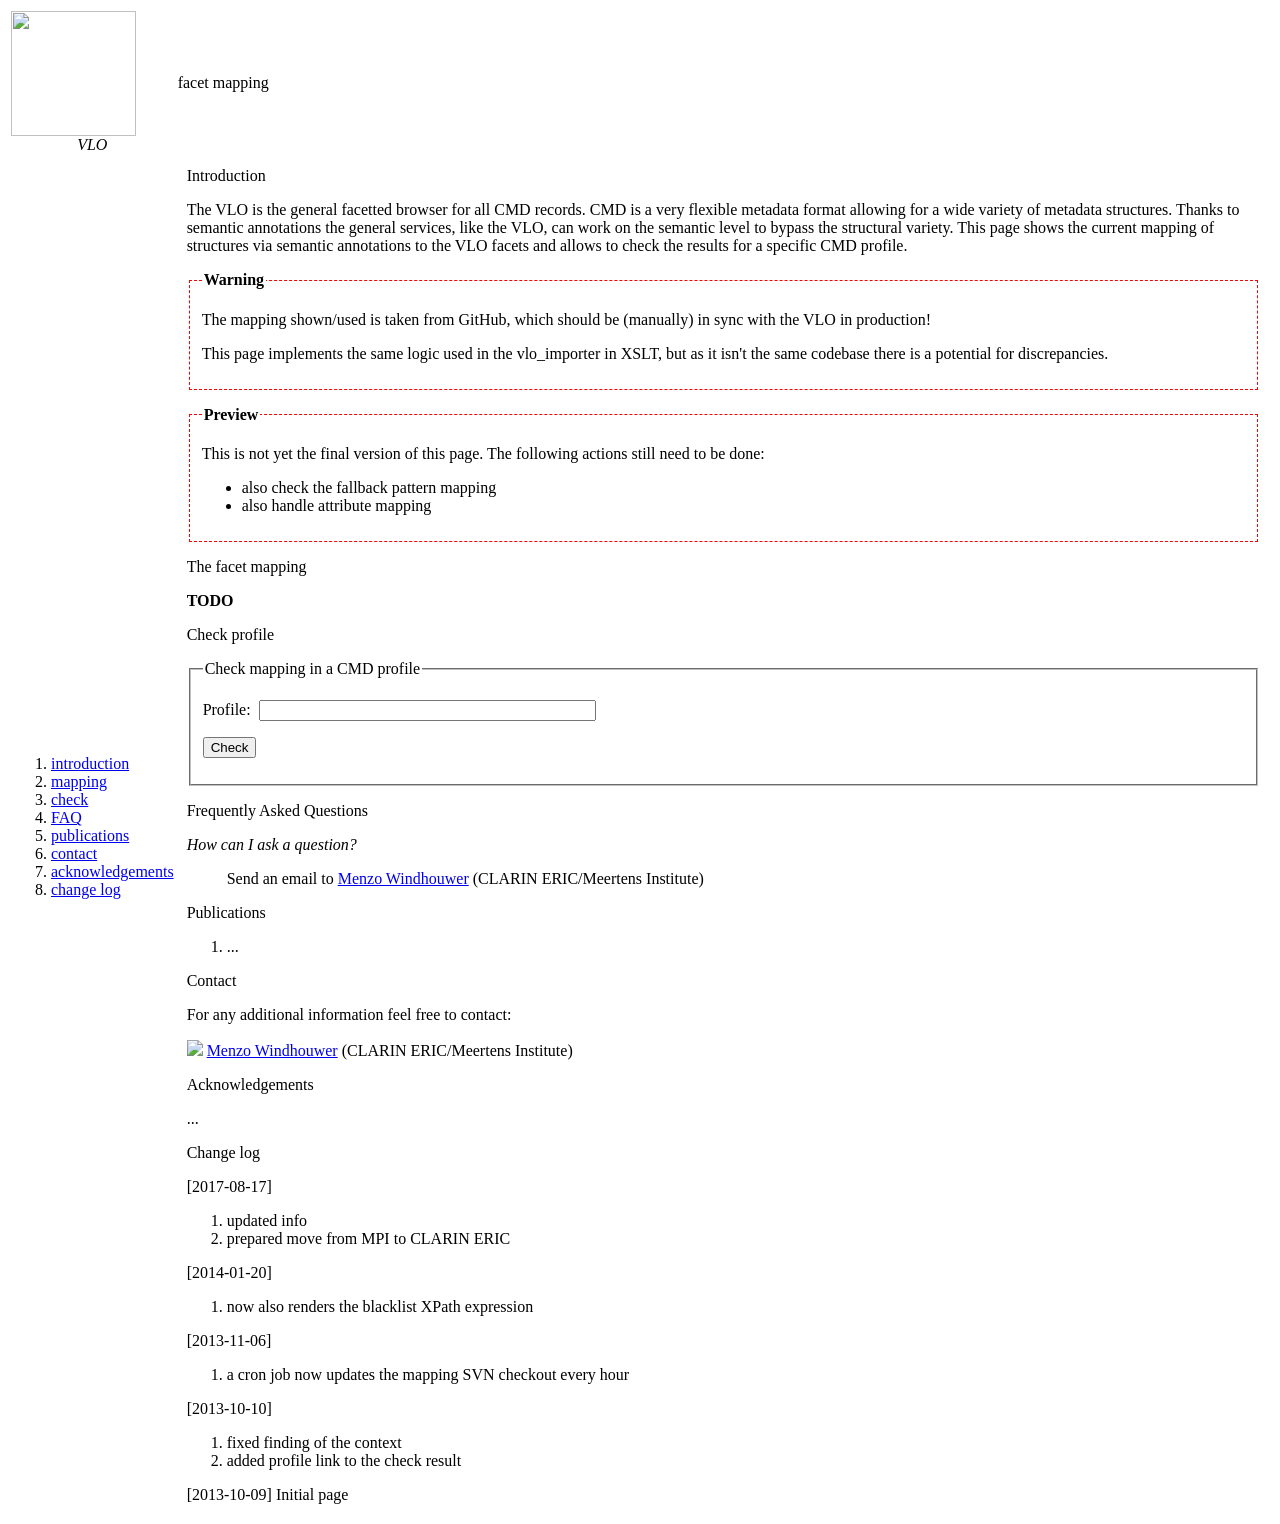
==== templates/index.html @ 080aa2e9 "work in progress" ====
<html xmlns:xi="http://www.w3.org/2001/XInclude">
	<head>
		<title>CLARIN VLO: facet maping</title>
		<link rel="shortcut icon" href="https://www.clarin.eu/sites/all/themes/CLARIN_Horizon/favicon.ico" />
		<link rel="icon" href="https://www.clarin.eu/sites/all/themes/CLARIN_Horizon/favicon.ico" />
		<link href="$site$clarin/ws/cmd-core/style/style.css" rel="stylesheet" type="text/css" />
		<link href="$site$clarin/ws/cmd-core/xmlverbatim/xmlverbatim.css" rel="stylesheet" type="text/css" />
	</head>
	<body>
		<table class="main">
			<tr>
				<td class="left">
					<a href="http://www.clarin.eu/"><img src="$site$clarin/ws/cmd-core/imgs/Logo-trans-compact-CLARIN.png" width="125px" border="0" /></a>
					<div class="note" style="text-align:center;font-style:italic;">VLO</div>
				</td>
				<td class="right">
					<div class="title">facet mapping</div>
				</td>
			</tr>
			<tr>
				<td class="left">
					<ol class="menu">
						<li>
							<a href="#intro">introduction</a>
						</li>
						<li>
							<a href="#mapping">mapping</a>
						</li>
						<li>
							<a href="#check">check</a>
						</li>
						<li>
							<a href="#faq">FAQ</a>
						</li>
						<li>
							<a href="#pubs">publications</a>
						</li>
						<li>
							<a href="#contact">contact</a>
						</li>
						<li>
							<a href="#ack">acknowledgements</a>
						</li>
						<li>
							<a href="#log">change log</a>
						</li>
					</ol>
				</td>
				<td valign="top" style="padding:10;">
					<a name="intro"></a>
					<div class="subtitle">Introduction</div>
					<p>The VLO is the general facetted browser for all CMD records. CMD is a very flexible metadata format allowing for a wide variety of metadata structures. Thanks to semantic annotations the general services, like the VLO, can work on the semantic level to bypass the structural variety. This page shows the current mapping of structures via semantic annotations to the VLO facets and allows to check the results for a specific CMD profile.</p>
					<fieldset style="border: 1px dashed red;margin-bottom:1em;">
						<legend style="font-weight:bold;">Warning</legend>
						<p> The mapping shown/used is taken from GitHub, which should be (manually) in sync with the VLO in production! </p>
						<p> This page implements the same logic used in the vlo_importer in XSLT, but as it isn't the same codebase there is a potential for discrepancies. </p>
					</fieldset>
					<fieldset style="border: 1px dashed red;margin-bottom:1em;">
						<legend style="font-weight:bold;">Preview</legend>
						<p> This is not yet the final version of this page. The following actions still need to be done: </p>
						<ul>
							<li>also check the fallback pattern mapping</li>
							<li>also handle attribute mapping</li>
						</ul>
					</fieldset>
					<a name="mapping"></a>
					<div class="subtitle">The facet mapping</div>
					<p>
						<b>TODO</b>
					</p>
					<a name="check"></a>
					<div class="subtitle">Check profile</div>
					<p>
						<form action="./mapping/check" method="get" target="clarin-ws-cmd-core-validate">
							<fieldset>
								<legend>Check mapping in a CMD profile</legend>
								<p>
									<label for="profile">Profile:&#160;</label>
									<input id="profile" name="prof" type="text" size="40" />
								</p>
								<p>
									<input type="submit" value="Check" />
								</p>
							</fieldset>
						</form>
					</p>
					<a name="faq"></a>
					<div class="subtitle">Frequently Asked Questions</div>
					<p>
						<dl>
							<dt><i>How can I ask a question?</i></dt>
							<dd>
								<p>Send an email to <a href="mailto:Menzo.Windhouwer@meertens.knaw.nl">Menzo Windhouwer</a> (CLARIN ERIC/Meertens Institute)</p>
							</dd>
						</dl>
					</p>
					<a name="pubs"></a>
					<div class="subtitle">Publications</div>
					<p>
						<ol>
							<li>...</li>
						</ol>
					</p>
					<a name="contact"></a>
					<div class="subtitle">Contact</div>
					<p>For any additional information feel free to contact:</p>
					<p>
						<img src="$site$clarin/ws/cmd-core/imgs/email.png" align="baseline" />&#160;<a href="mailto:Menzo.Windhouwer@meertens.knaw.nl">Menzo Windhouwer</a> (CLARIN ERIC/Meertens Institute) </p>
					<a name="ack"></a>
					<div class="subtitle">Acknowledgements</div>
					<p>...</p>
					<a name="log"></a>
					<div class="subtitle">Change log</div>
					<p>[2017-08-17]</p>
					<ol>
						<li>updated info</li>
						<li>prepared move from MPI to CLARIN ERIC</li>
					</ol>
					<p>[2014-01-20]</p>
					<ol>
						<li>now also renders the blacklist XPath expression</li>
					</ol>
					<p>[2013-11-06]</p>
					<ol>
						<li>a cron job now updates the mapping SVN checkout every hour</li>
					</ol>
					<p>[2013-10-10]</p>
					<ol>
						<li>fixed finding of the context</li>
						<li>added profile link to the check result</li>
					</ol>
					<p>[2013-10-09] Initial page</p>
				</td>
			</tr>
		</table>
	</body>
</html>
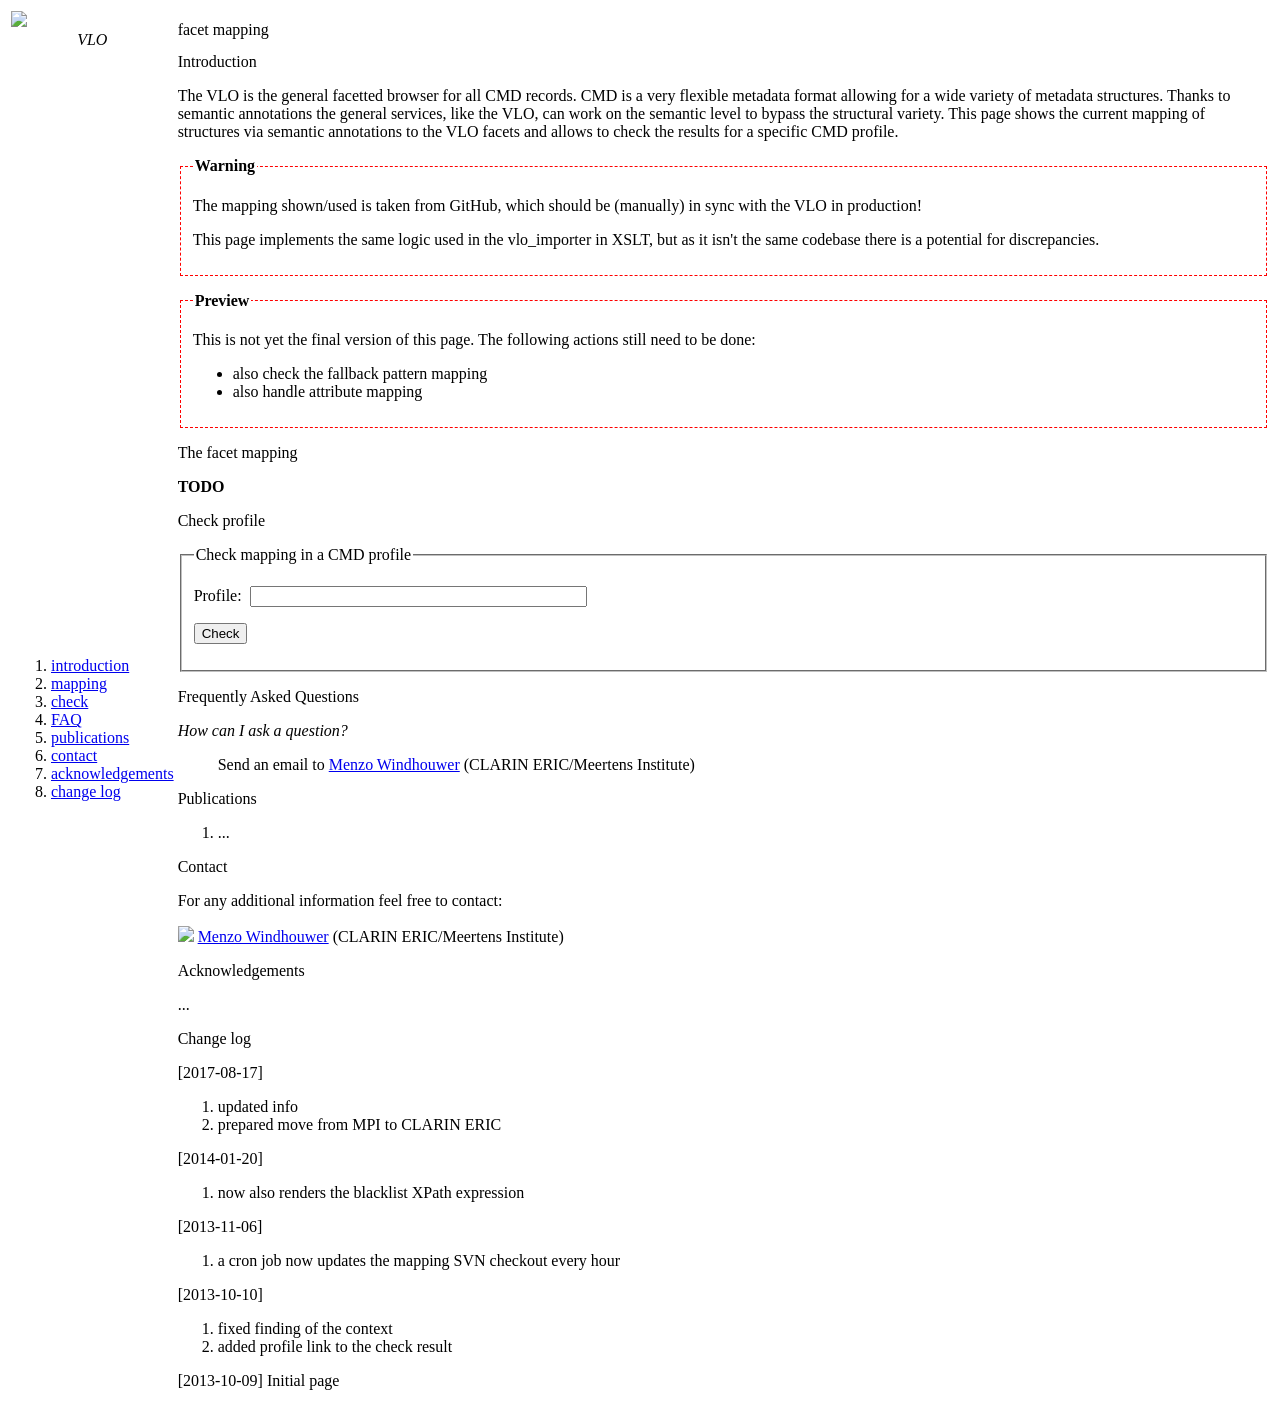
==== commit 4433267b: "the script works; but misses the images and styles" ====
--- a/templates/index.html
+++ b/templates/index.html
@@ -1,16 +1,17 @@
+<!DOCTYPE html>
 <html xmlns:xi="http://www.w3.org/2001/XInclude">
 	<head>
 		<title>CLARIN VLO: facet maping</title>
 		<link rel="shortcut icon" href="https://www.clarin.eu/sites/all/themes/CLARIN_Horizon/favicon.ico" />
 		<link rel="icon" href="https://www.clarin.eu/sites/all/themes/CLARIN_Horizon/favicon.ico" />
-		<link href="$site$clarin/ws/cmd-core/style/style.css" rel="stylesheet" type="text/css" />
-		<link href="$site$clarin/ws/cmd-core/xmlverbatim/xmlverbatim.css" rel="stylesheet" type="text/css" />
+		<link href="styles/style.css" rel="stylesheet" type="text/css" />
+		<link href="styles/xmlverbatim.css" rel="stylesheet" type="text/css" />
 	</head>
 	<body>
 		<table class="main">
 			<tr>
 				<td class="left">
-					<a href="http://www.clarin.eu/"><img src="$site$clarin/ws/cmd-core/imgs/Logo-trans-compact-CLARIN.png" width="125px" border="0" /></a>
+					<a href="http://www.clarin.eu/"><img src="images/Logo-trans-compact-CLARIN.png" width="125px" border="0" /></a>
 					<div class="note" style="text-align:center;font-style:italic;">VLO</div>
 				</td>
 				<td class="right">
@@ -71,7 +72,7 @@
 					<a name="check"></a>
 					<div class="subtitle">Check profile</div>
 					<p>
-						<form action="./mapping/check" method="get" target="clarin-ws-cmd-core-validate">
+						<form action="./check" method="get" target="clarin-ws-cmd-core-validate">
 							<fieldset>
 								<legend>Check mapping in a CMD profile</legend>
 								<p>
@@ -105,7 +106,7 @@
 					<div class="subtitle">Contact</div>
 					<p>For any additional information feel free to contact:</p>
 					<p>
-						<img src="$site$clarin/ws/cmd-core/imgs/email.png" align="baseline" />&#160;<a href="mailto:Menzo.Windhouwer@meertens.knaw.nl">Menzo Windhouwer</a> (CLARIN ERIC/Meertens Institute) </p>
+						<img src="images/email.png" align="baseline" />&#160;<a href="mailto:Menzo.Windhouwer@meertens.knaw.nl">Menzo Windhouwer</a> (CLARIN ERIC/Meertens Institute) </p>
 					<a name="ack"></a>
 					<div class="subtitle">Acknowledgements</div>
 					<p>...</p>
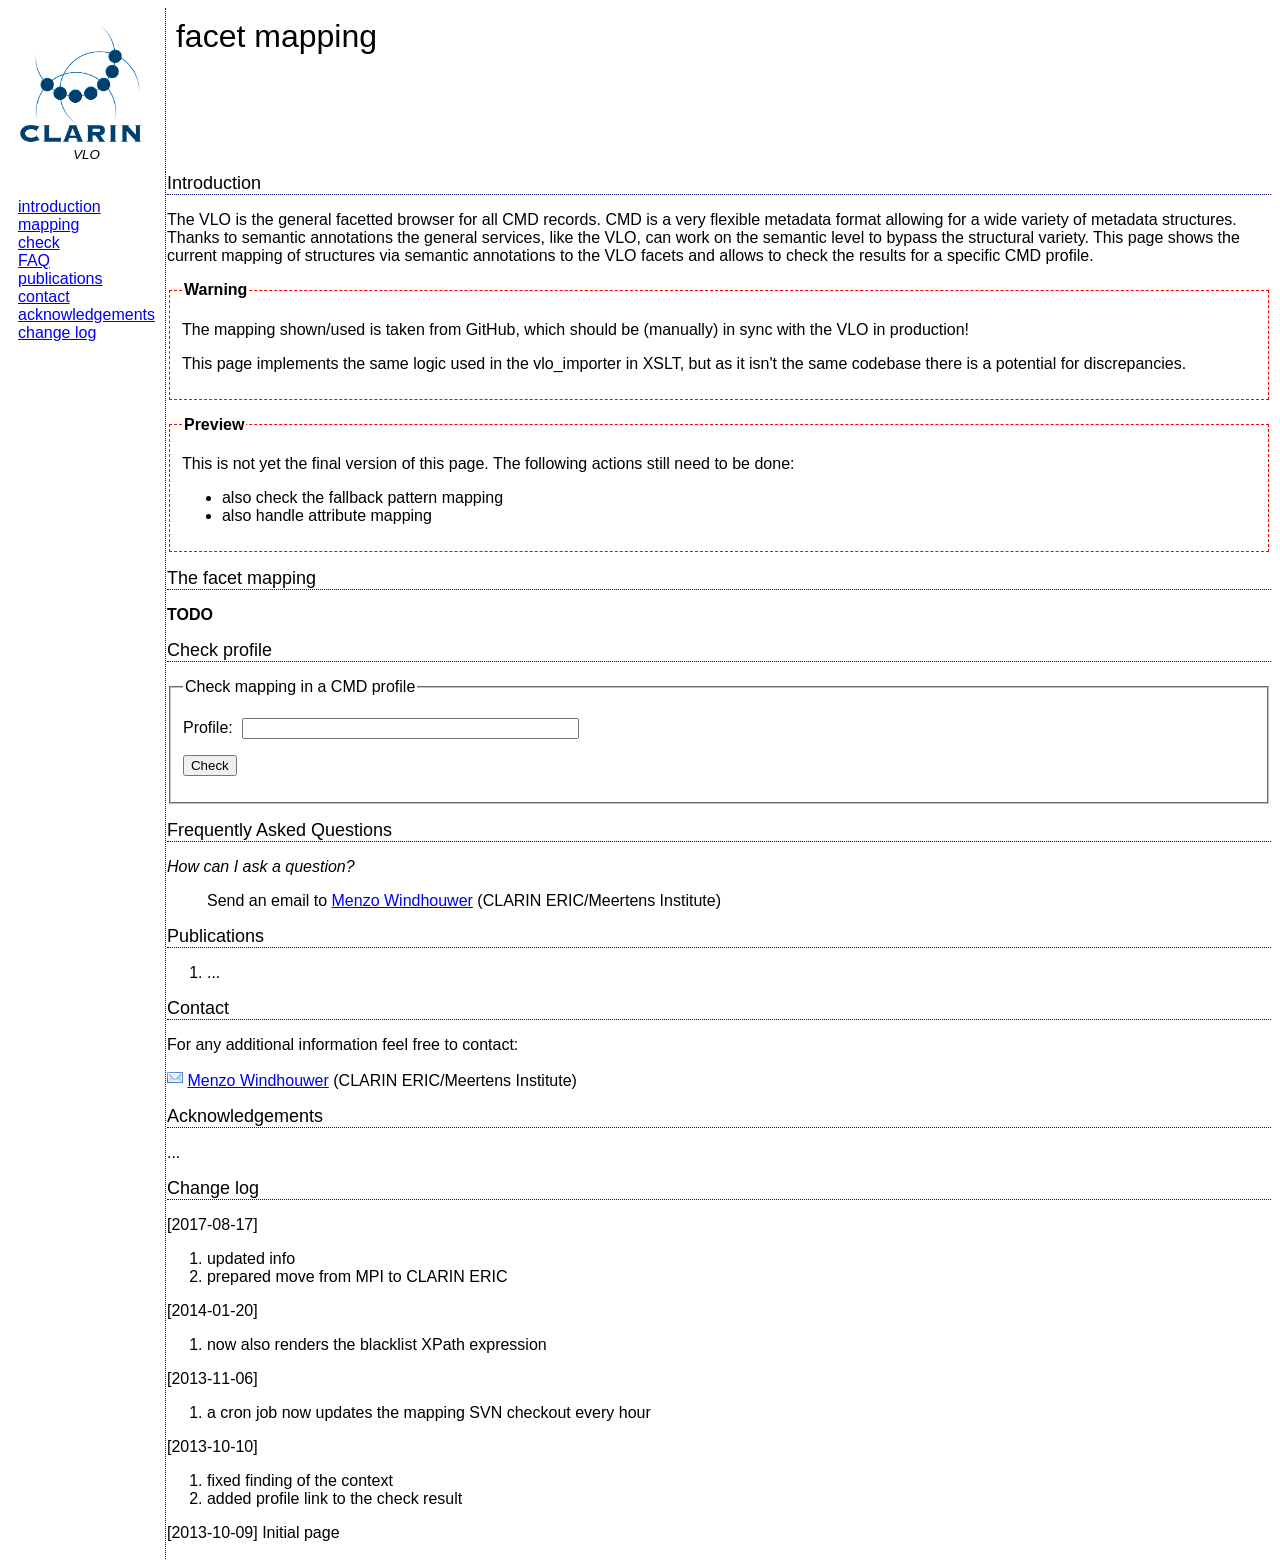
==== commit b0a62077: "styles and images on the right spot; links working (except for the link to the profile on the result" ====
--- a/templates/index.html
+++ b/templates/index.html
@@ -4,14 +4,14 @@
 		<title>CLARIN VLO: facet maping</title>
 		<link rel="shortcut icon" href="https://www.clarin.eu/sites/all/themes/CLARIN_Horizon/favicon.ico" />
 		<link rel="icon" href="https://www.clarin.eu/sites/all/themes/CLARIN_Horizon/favicon.ico" />
-		<link href="styles/style.css" rel="stylesheet" type="text/css" />
-		<link href="styles/xmlverbatim.css" rel="stylesheet" type="text/css" />
+		<link href="/styles/style.css" rel="stylesheet" type="text/css" />
+		<link href="/styles/xmlverbatim.css" rel="stylesheet" type="text/css" />
 	</head>
 	<body>
 		<table class="main">
 			<tr>
 				<td class="left">
-					<a href="http://www.clarin.eu/"><img src="images/Logo-trans-compact-CLARIN.png" width="125px" border="0" /></a>
+					<a href="http://www.clarin.eu/"><img src="/styles/images/Logo-trans-compact-CLARIN.png" width="125px" border="0" /></a>
 					<div class="note" style="text-align:center;font-style:italic;">VLO</div>
 				</td>
 				<td class="right">
@@ -106,7 +106,7 @@
 					<div class="subtitle">Contact</div>
 					<p>For any additional information feel free to contact:</p>
 					<p>
-						<img src="images/email.png" align="baseline" />&#160;<a href="mailto:Menzo.Windhouwer@meertens.knaw.nl">Menzo Windhouwer</a> (CLARIN ERIC/Meertens Institute) </p>
+						<img src="/styles/images/email.png" align="baseline" />&#160;<a href="mailto:Menzo.Windhouwer@meertens.knaw.nl">Menzo Windhouwer</a> (CLARIN ERIC/Meertens Institute) </p>
 					<a name="ack"></a>
 					<div class="subtitle">Acknowledgements</div>
 					<p>...</p>
--- a/styles/style.css
+++ b/styles/style.css
@@ -0,0 +1,110 @@
+body {
+    background-color : white;
+    font-family : Helvetica, Arial, sans-serif;
+}
+
+table.main {
+    width : 100%;
+    border-collapse : collapse;
+    border : 0;
+}
+
+table.main td.left {
+    width : 126px;
+    vertical-align : top;
+    border-right : 1px dotted #02027C;
+    padding : 10px;
+}
+
+table.main td.right {
+    vertical-align : top;
+    padding : 10px;
+}
+
+div.title {
+    font-size : xx-large;
+}
+
+div.subtitle {
+    font-size : large;
+    border-bottom : 1px dotted #02027C;
+}
+
+div.header {
+    font-style : italic;
+}
+
+ol.menu {
+    list-style-type : none;
+    padding : 0;
+}
+
+ol.submenu {
+    list-style-type : none;
+    padding : 10px;
+}
+
+p.go {
+    text-align : center;
+}
+
+div.note {
+    font-size : smaller;
+}
+
+table.info {
+    border : 1px solid white;
+    border-collapse : collapse;
+    margin : 10px;
+}
+
+table.info thead th {
+    border : 1px solid white;
+    padding : 5px;
+}
+
+table.info tbody td {
+    border-right : 1px solid white;
+    padding : 5px;
+}
+
+table.table tbody tr:nth-of-type(even) {
+    background-color : #F0F0F0;
+}
+
+table.table {
+    margin : 1em;
+    border : 1px dotted #02027C;
+    width : 95%;
+    border-collapse : collapse;
+}
+
+table.table thead {
+    border : 1px dotted #02027C;
+}
+
+table.table thead tr {
+    background-color:#F0F0F0;
+}
+
+table.table thead tr th {
+    border:1px dotted #02027C;
+    font-weight:normal;
+    font-style:italic;
+}
+
+table.table tbody tr td {
+    border-left:1px dotted #02027C;
+}
+
+table.tree thead tr th.first {
+    padding-left:19px;
+}
+
+table.tree tbody tr td.first {
+    padding-left:19px;
+}
+
+table.report tbody tr td.error {
+    font-weight: bold;
+}
--- a/styles/xmlverbatim.css
+++ b/styles/xmlverbatim.css
@@ -0,0 +1,12 @@
+.xmlverb-default          { color: #333333; font-family: monospace }
+.xmlverb-element-name     { color: #990000 }
+.xmlverb-element-nsprefix { color: #666600 }
+.xmlverb-attr-name        { color: #660000 }
+.xmlverb-attr-content     { color: #000099; font-weight: bold }
+.xmlverb-ns-name          { color: #666600 }
+.xmlverb-ns-uri           { color: #330099 }
+.xmlverb-text             { color: #000000; font-weight: bold }
+.xmlverb-comment          { color: #006600; font-style: italic }
+.xmlverb-pi-name          { color: #006600; font-style: italic }
+.xmlverb-pi-content       { color: #006666; font-style: italic }
+
